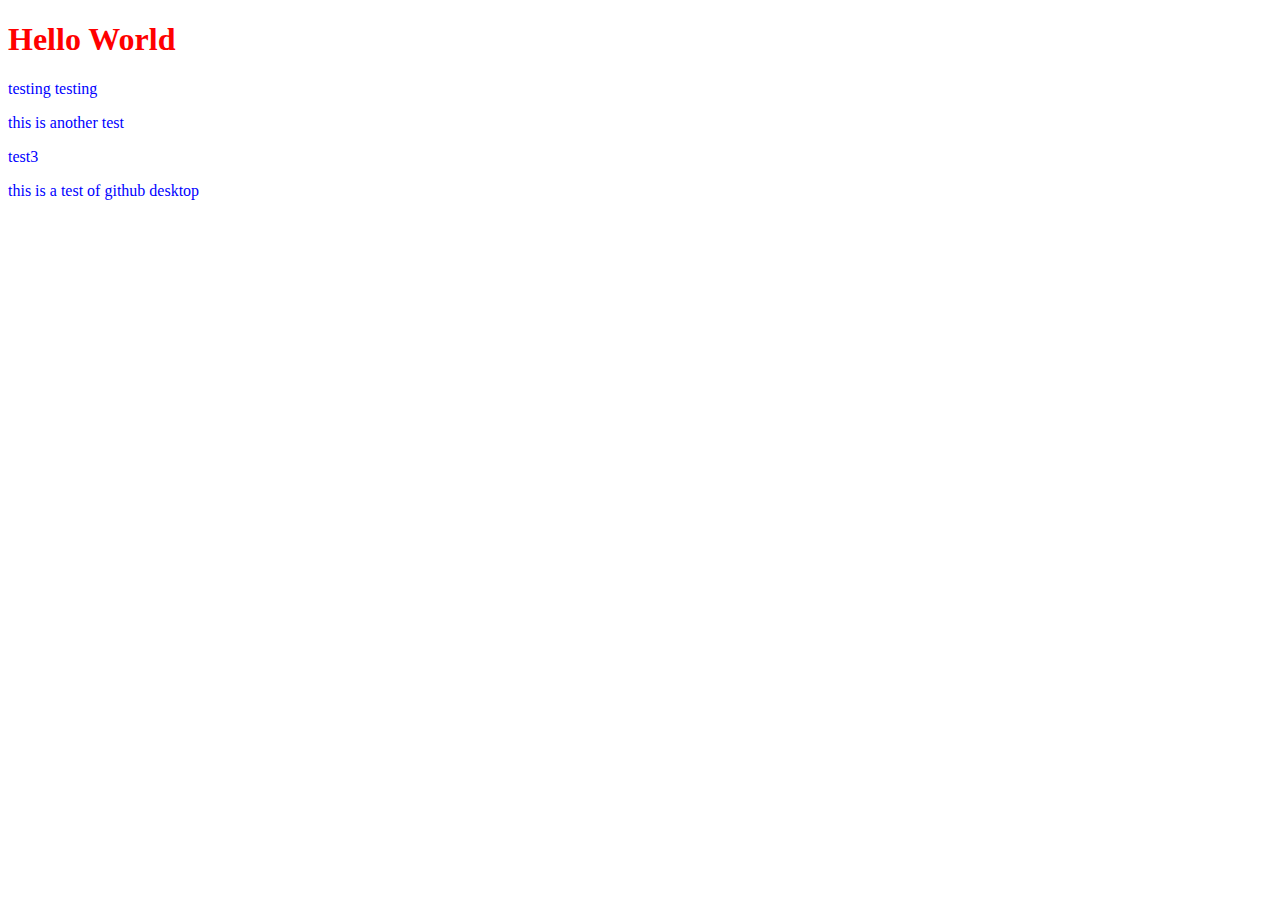
==== index.html @ 1059ca26 "styels?" ====
<!DOCTYPE html>
<html>
  <link href="style.css" type="text/css" rel="stylesheet">
<head>
  <title>Plus 1 Strength</title>
<head>

  <body>
    <h1>Hello World</h1>
      <p>testing testing</p>
      <p>this is another test</p>
      <p>test3</p>
      <p>this is a test of github desktop</p>
  </body>

  <footer>
  </footer>
</html>
---- style.css ----
h1{
  width:auto 0;
  color:red;
}

p{
  width:auto 0;
  color:blue;
}
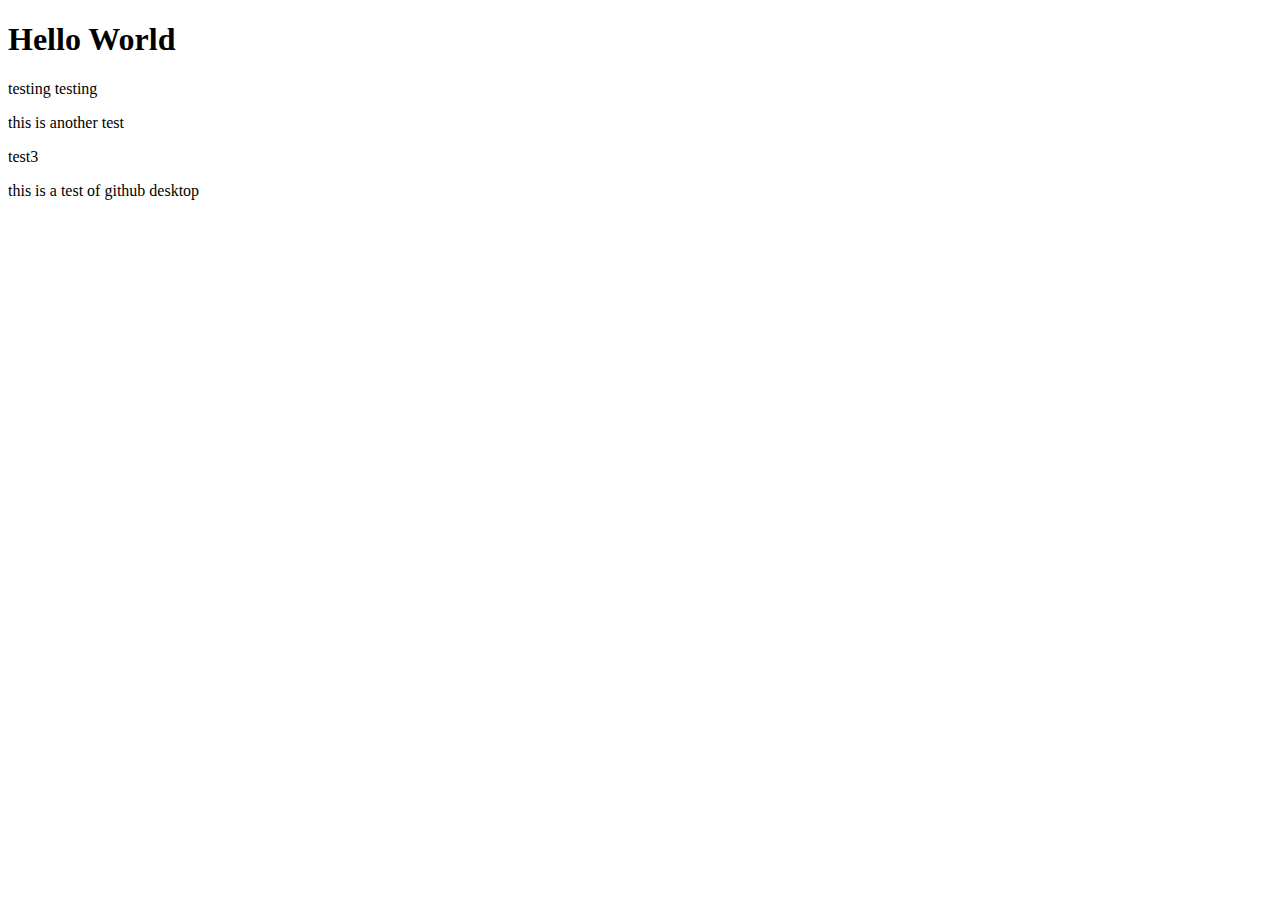
==== commit ea92cc37: "another try" ====
--- a/index.html
+++ b/index.html
@@ -1,6 +1,6 @@
 <!DOCTYPE html>
 <html>
-  <link href="style.css" type="text/css" rel="stylesheet">
+  <link href="https://github.com/gripper1/plus1strength/style.css" type="text/css" rel="stylesheet">
 <head>
   <title>Plus 1 Strength</title>
 <head>
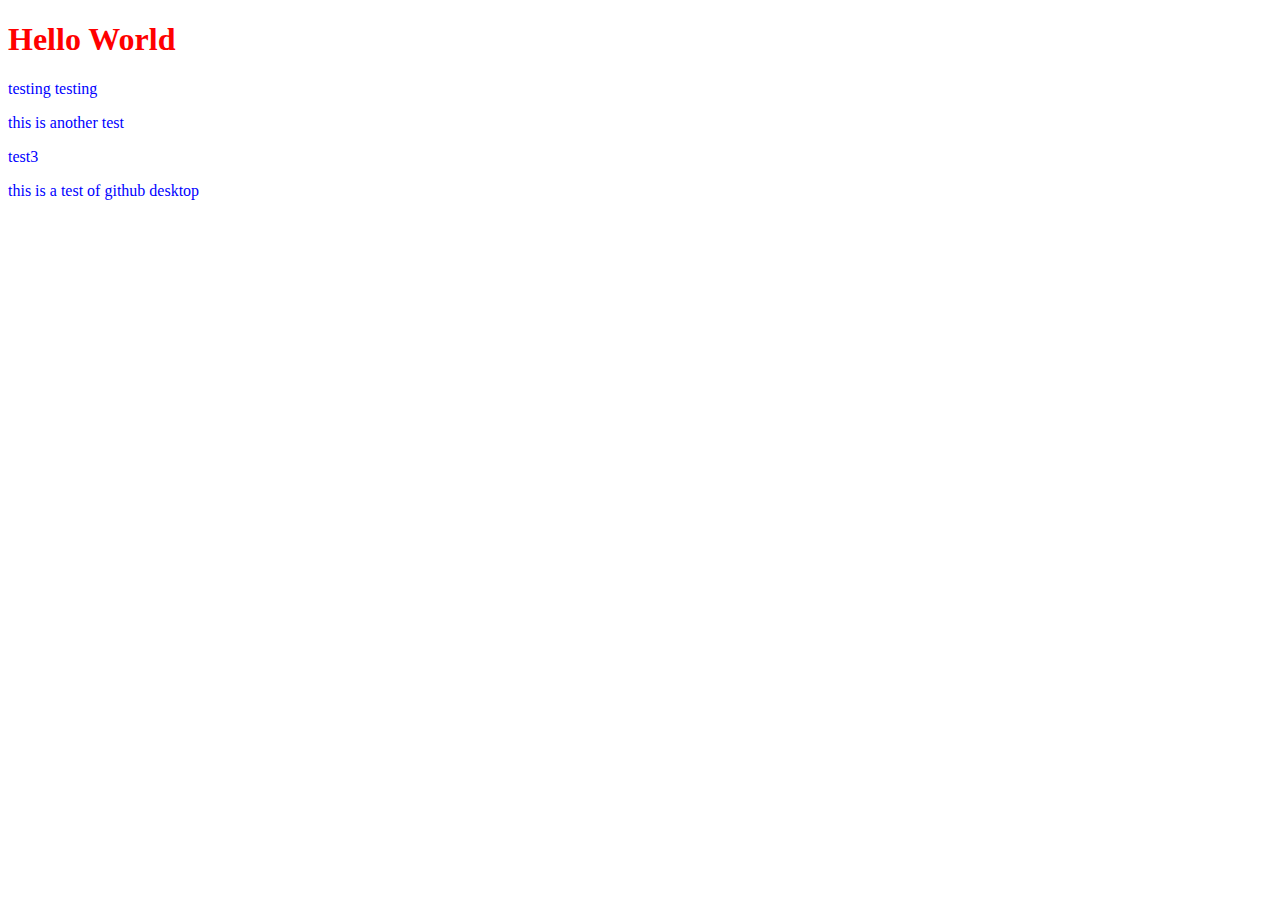
==== commit c12e0b19: "qsadfaF" ====
--- a/index.html
+++ b/index.html
@@ -1,8 +1,9 @@
 <!DOCTYPE html>
 <html>
-  <link href="https://github.com/gripper1/plus1strength/style.css" type="text/css" rel="stylesheet">
+
 <head>
   <title>Plus 1 Strength</title>
+    <link href="./style.css" type="text/css" rel="stylesheet">
 <head>
 
   <body>
--- a/style.css
+++ b/style.css
@@ -0,0 +1,9 @@
+h1{
+  width:auto 0;
+  color:red;
+}
+
+p{
+  width:auto 0;
+  color:blue;
+}
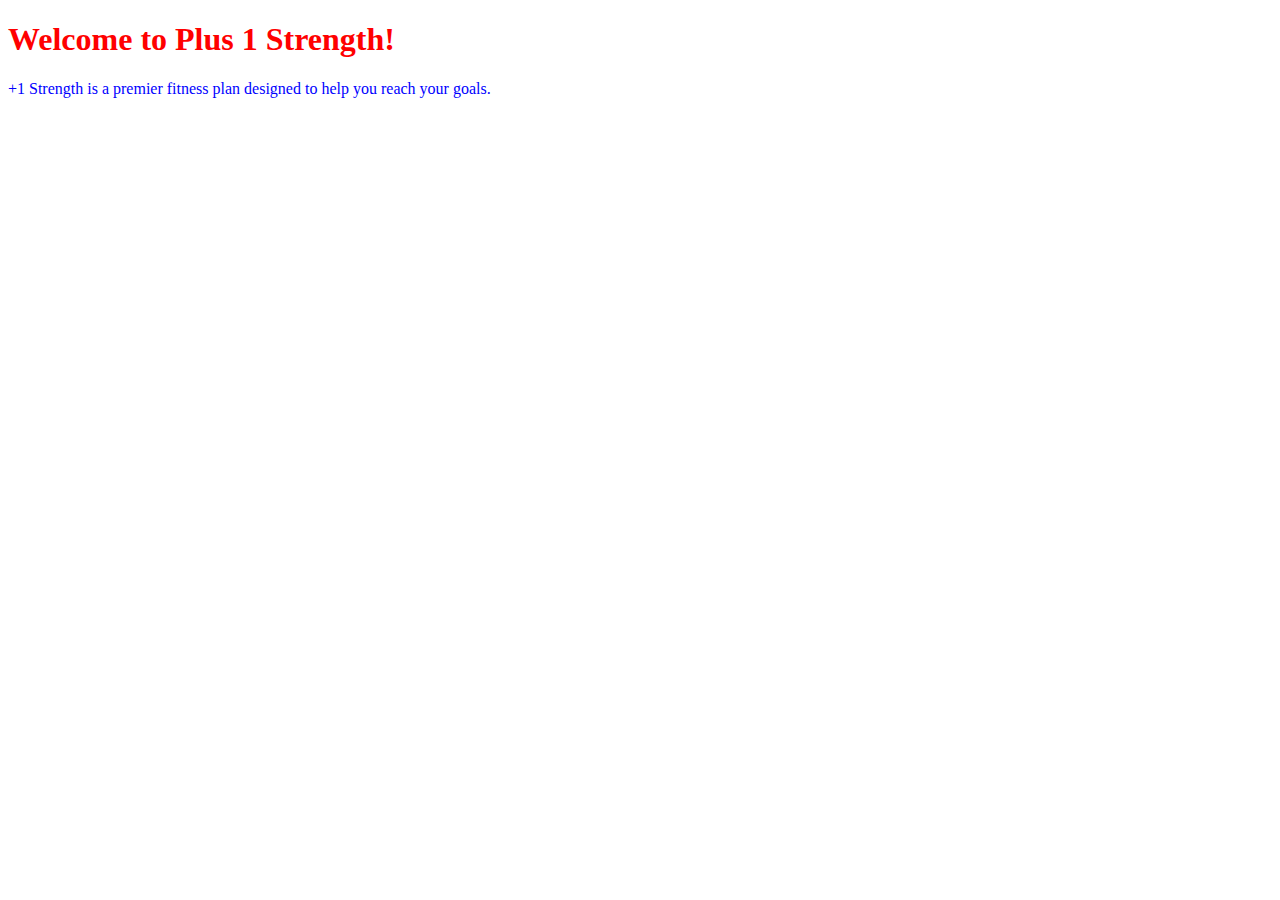
==== commit 7e54a64a: "sad" ====
--- a/index.html
+++ b/index.html
@@ -2,16 +2,14 @@
 <html>
 
 <head>
-  <title>Plus 1 Strength</title>
-    <link href="./style.css" type="text/css" rel="stylesheet">
-<head>
+  <title>+1 Strength</title>
+    <link href="style.css" type="text/css" rel="stylesheet"/>
+</head>
 
   <body>
-    <h1>Hello World</h1>
-      <p>testing testing</p>
-      <p>this is another test</p>
-      <p>test3</p>
-      <p>this is a test of github desktop</p>
+    <h1>Welcome to Plus 1 Strength!</h1>
+      <p>+1 Strength is a premier fitness plan designed to help you reach your goals.</p>
+
   </body>
 
   <footer>
--- a/style.css
+++ b/style.css
@@ -1,9 +1,9 @@
 h1{
-  width:auto 0;
+  align-content: center;
   color:red;
 }
 
 p{
-  width:auto 0;
+  align-content: center;
   color:blue;
 }
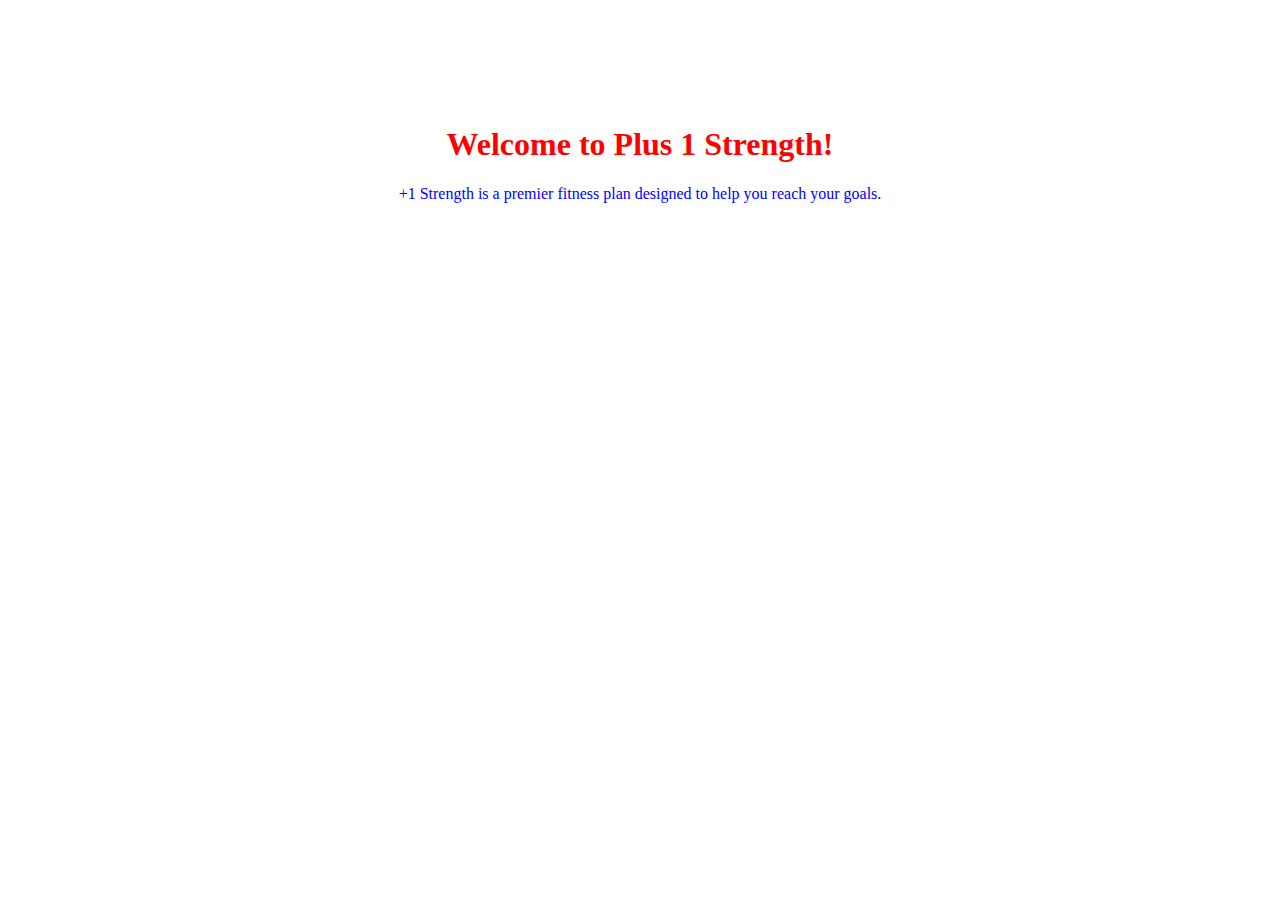
==== commit 8393e76f: "fix margin" ====
--- a/index.html
+++ b/index.html
@@ -4,6 +4,7 @@
 <head>
   <title>+1 Strength</title>
     <link href="style.css" type="text/css" rel="stylesheet"/>
+    <link rel="icon" href="add linke here">
 </head>
 
   <body>
--- a/style.css
+++ b/style.css
@@ -1,9 +1,10 @@
 h1{
-  align-content: center;
+  text-align: center;
   color:red;
+  margin-top: 10%;
 }
 
 p{
-  align-content: center;
+  text-align: center;
   color:blue;
 }
